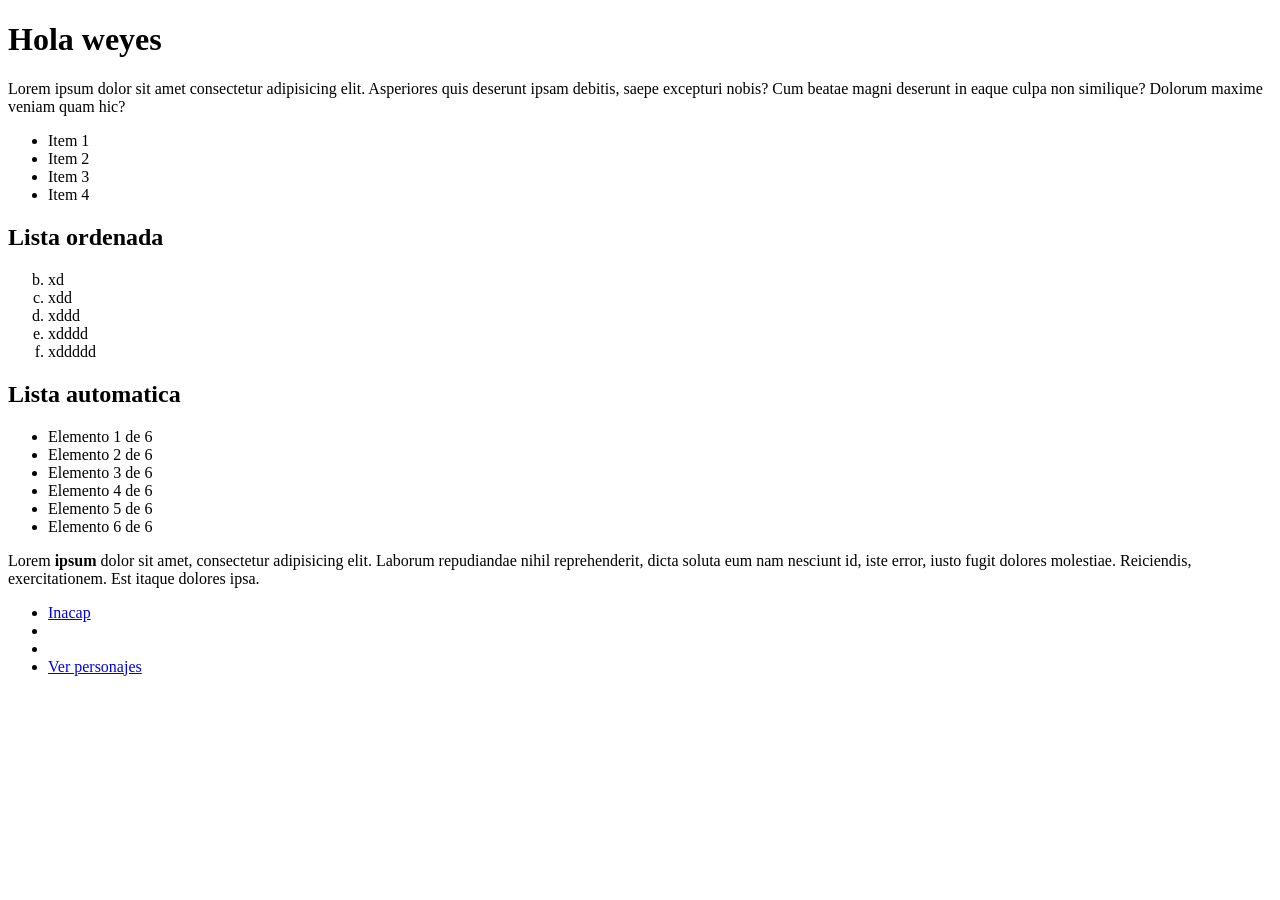
==== index.html @ fb2fe251 "Clase juasjuasj" ====
<!-- emepzar con ! y tab-->
<!DOCTYPE html>
<html lang="en">
<head>
    <meta charset="UTF-8">
    <meta name="viewport" content="width=device-width, initial-scale=1.0">
    <title>Pagina ejemplo 01</title>
</head>
<body>
    <!--h1 es para crear titulo-->
    <h1>Hola weyes</h1>
    <!--p es para crear parrafos-->
    <!--Lorem es para poner un texto por defecto-->
    <p>Lorem ipsum dolor sit amet consectetur adipisicing elit. Asperiores quis deserunt ipsam debitis, saepe excepturi nobis? Cum beatae magni deserunt in eaque culpa non similique? Dolorum maxime veniam quam hic?</p>
    <!-- ul>li*4-->
    <!--Esto es para crear una lista y el > es para que este dentro de la lista y el *4 es para la cantidad de elementos de la lista-->
    <ul>
        <li>Item 1</li>
        <li>Item 2</li>
        <li>Item 3</li>
        <li>Item 4</li>
    </ul>
    <!--h2+ol>li*5-->
    <!--El + permite agregar una etiqueta al mismo nivel
        El > permite agregar una etiqueta dentro de la anterior
        ol genera una lista ordenada-->
    <h2>Lista ordenada</h2>
    <!--El type es en que se enumera y el start de donde parte-->
    <ol start="2" type="a">
        <li>xd</li>
        <li>xdd</li>
        <li>xddd</li>
        <li>xdddd</li>
        <li>xddddd</li>
    </ol>
    <!--h2{Lista automatica}+ul>li*6{Elemento $}-->
    <!--{} se utliza para agregar texto dentro de la etiqueta
        $ se utiliza para generar numeros desde el 1-->
    <!--Control + d para seleccinar texto igual al seleccionada-->
    <h2>Lista automatica</h2>
    <ul>
        <li>Elemento 1 de 6</li>
        <li>Elemento 2 de 6</li>
        <li>Elemento 3 de 6</li>
        <li>Elemento 4 de 6</li>
        <li>Elemento 5 de 6</li>
        <li>Elemento 6 de 6</li>
    </ul>
    <!-- div.alerta crea una etiqueta div con clase alerta
        las clases se usas para asignar estilos-->
    <!-- div.alerta>p>lorem-->
    <!--la etiqueta <b> es para ennegrecer el texto-->
    <div class="alerta">Lorem <b>ipsum</b> dolor sit amet, consectetur adipisicing elit. Laborum repudiandae nihil reprehenderit, dicta soluta eum nam nesciunt id, iste error, iusto fugit dolores molestiae. Reiciendis, exercitationem. Est itaque dolores ipsa.</div>
    <!-- main se utiliza para agrupar dentro lo mas importante de la pagina-->
    <main>
        <!-- aside se tuliza para agregar contenido complementario-->
        <aside></aside>
    </main>
    <!--ul>li*4>a el a espara agregar enlaces, los enlaces van dentro de href
        el target:_blank es para que abra el enlace en una pestaña nueva-->
    <ul>
        <li><a target="_blank" href="https://portal.inacap.cl">Inacap</a></li>
        <li><a href=""></a></li>
        <li><a href=""></a></li>
        <li><a href="personajes.html">Ver personajes</a></li>
    </ul>
</body>
</html>
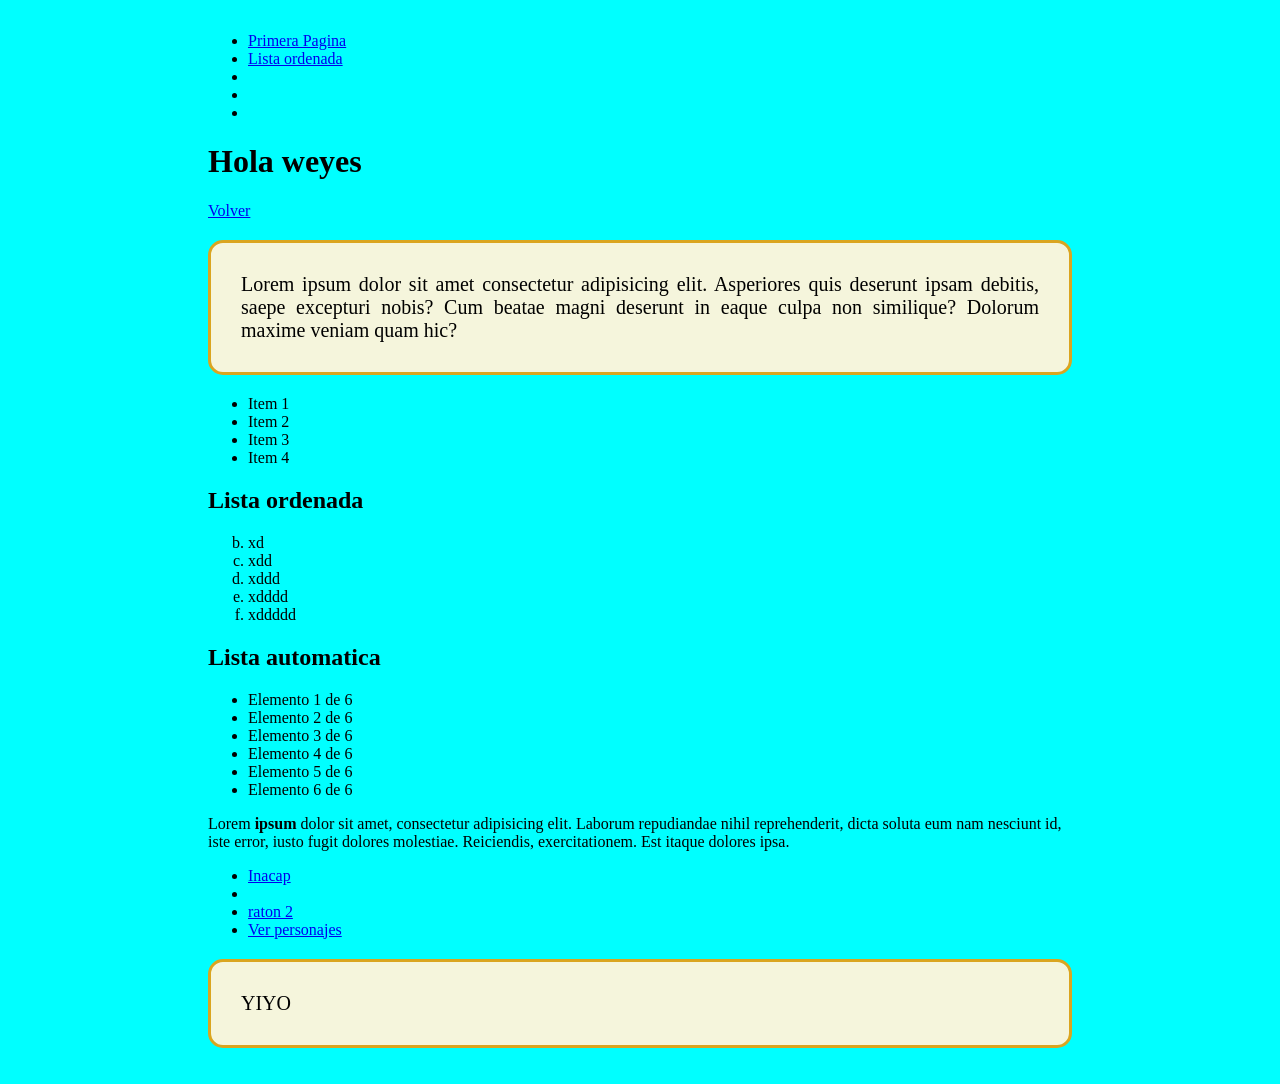
==== commit acf91707: "clase html 2" ====
--- a/index.html
+++ b/index.html
@@ -5,10 +5,24 @@
     <meta charset="UTF-8">
     <meta name="viewport" content="width=device-width, initial-scale=1.0">
     <title>Pagina ejemplo 01</title>
+    <link rel="stylesheet" href="css/style.css">
+    <style>
+        body {background-color:aqua;}
+        p{border: 3px solid goldenrod;}
+    </style>
 </head>
 <body>
+    <!--Dandole id a las secciones podemos poner botones que nos manden a esas secciones-->
+    <ul id="Links">
+        <li><a href="#primera_pag">Primera Pagina</a></li>
+        <li><a href="#ul">Lista ordenada</a></li>
+        <li><a href=""></a></li>
+        <li><a href=""></a></li>
+        <li><a href=""></a></li>
+    </ul>
     <!--h1 es para crear titulo-->
-    <h1>Hola weyes</h1>
+    <h1 id="primera_pag">Hola weyes</h1>
+    <a href="#Links">Volver</a>
     <!--p es para crear parrafos-->
     <!--Lorem es para poner un texto por defecto-->
     <p>Lorem ipsum dolor sit amet consectetur adipisicing elit. Asperiores quis deserunt ipsam debitis, saepe excepturi nobis? Cum beatae magni deserunt in eaque culpa non similique? Dolorum maxime veniam quam hic?</p>
@@ -24,7 +38,7 @@
     <!--El + permite agregar una etiqueta al mismo nivel
         El > permite agregar una etiqueta dentro de la anterior
         ol genera una lista ordenada-->
-    <h2>Lista ordenada</h2>
+    <h2 id="ol">Lista ordenada</h2>
     <!--El type es en que se enumera y el start de donde parte-->
     <ol start="2" type="a">
         <li>xd</li>
@@ -37,7 +51,7 @@
     <!--{} se utliza para agregar texto dentro de la etiqueta
         $ se utiliza para generar numeros desde el 1-->
     <!--Control + d para seleccinar texto igual al seleccionada-->
-    <h2>Lista automatica</h2>
+    <h2 id="ul">Lista automatica</h2>
     <ul>
         <li>Elemento 1 de 6</li>
         <li>Elemento 2 de 6</li>
@@ -56,13 +70,15 @@
         <!-- aside se tuliza para agregar contenido complementario-->
         <aside></aside>
     </main>
-    <!--ul>li*4>a el a espara agregar enlaces, los enlaces van dentro de href
+    <!--ul>li*4>a el a es para agregar enlaces, los enlaces van dentro de href
         el target:_blank es para que abra el enlace en una pestaña nueva-->
     <ul>
         <li><a target="_blank" href="https://portal.inacap.cl">Inacap</a></li>
         <li><a href=""></a></li>
-        <li><a href=""></a></li>
-        <li><a href="personajes.html">Ver personajes</a></li>
+        <li><a target="_blank" href="productos/figuras.html">raton 2</a></li>
+        <li><a target="_blank" href="personajes.html">Ver personajes</a></li>
     </ul>
+    <P>YIYO</P>
+
 </body>
 </html>
--- a/css/style.css
+++ b/css/style.css
@@ -0,0 +1,12 @@
+
+
+
+body{padding: 8px 200px;}
+
+p{
+    padding: 30px;
+    border-radius: 15px;
+    background-color: beige;
+    text-align: justify;
+    font-size: 20PX;
+}
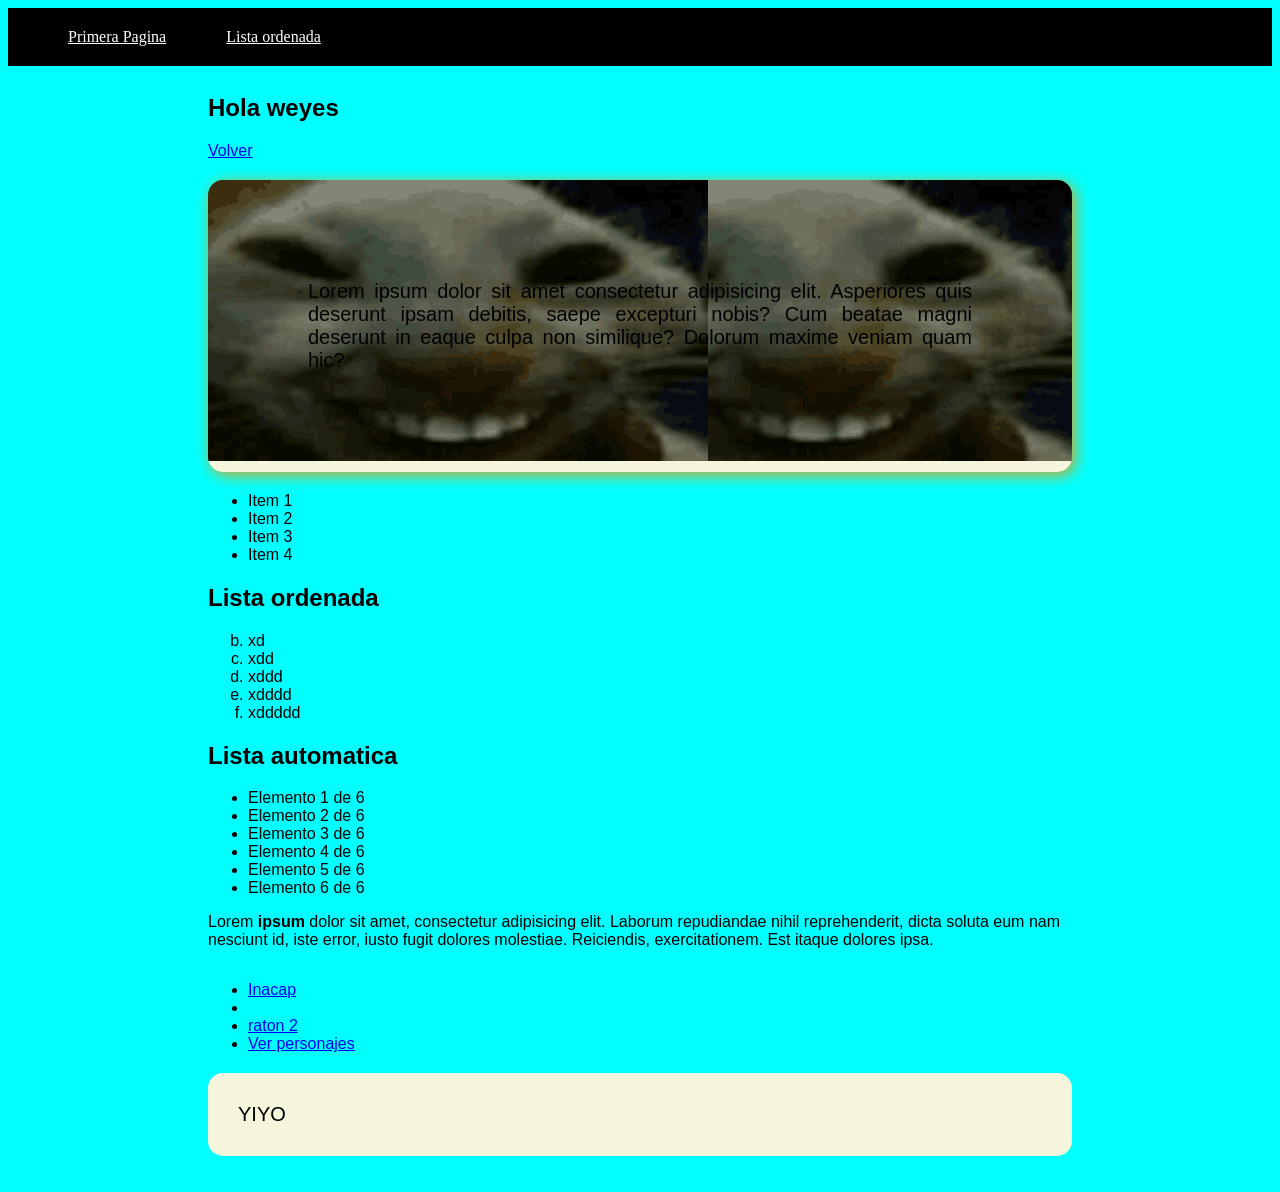
==== commit acd5ee35: "Clase 3" ====
--- a/index.html
+++ b/index.html
@@ -6,79 +6,90 @@
     <meta name="viewport" content="width=device-width, initial-scale=1.0">
     <title>Pagina ejemplo 01</title>
     <link rel="stylesheet" href="css/style.css">
+    <link rel="preconnect" href="https://fonts.googleapis.com">
+    <link rel="preconnect" href="https://fonts.gstatic.com" crossorigin>
+    <link href="https://fonts.googleapis.com/css2?family=Comic+Relief:wght@400;700&display=swap" rel="stylesheet">
     <style>
-        body {background-color:aqua;}
-        p{border: 3px solid goldenrod;}
+        body{background-color: aqua;}
     </style>
 </head>
 <body>
-    <!--Dandole id a las secciones podemos poner botones que nos manden a esas secciones-->
-    <ul id="Links">
-        <li><a href="#primera_pag">Primera Pagina</a></li>
-        <li><a href="#ul">Lista ordenada</a></li>
-        <li><a href=""></a></li>
-        <li><a href=""></a></li>
-        <li><a href=""></a></li>
-    </ul>
-    <!--h1 es para crear titulo-->
-    <h1 id="primera_pag">Hola weyes</h1>
-    <a href="#Links">Volver</a>
-    <!--p es para crear parrafos-->
-    <!--Lorem es para poner un texto por defecto-->
-    <p>Lorem ipsum dolor sit amet consectetur adipisicing elit. Asperiores quis deserunt ipsam debitis, saepe excepturi nobis? Cum beatae magni deserunt in eaque culpa non similique? Dolorum maxime veniam quam hic?</p>
-    <!-- ul>li*4-->
-    <!--Esto es para crear una lista y el > es para que este dentro de la lista y el *4 es para la cantidad de elementos de la lista-->
-    <ul>
-        <li>Item 1</li>
-        <li>Item 2</li>
-        <li>Item 3</li>
-        <li>Item 4</li>
-    </ul>
-    <!--h2+ol>li*5-->
-    <!--El + permite agregar una etiqueta al mismo nivel
-        El > permite agregar una etiqueta dentro de la anterior
-        ol genera una lista ordenada-->
-    <h2 id="ol">Lista ordenada</h2>
-    <!--El type es en que se enumera y el start de donde parte-->
-    <ol start="2" type="a">
-        <li>xd</li>
-        <li>xdd</li>
-        <li>xddd</li>
-        <li>xdddd</li>
-        <li>xddddd</li>
-    </ol>
-    <!--h2{Lista automatica}+ul>li*6{Elemento $}-->
-    <!--{} se utliza para agregar texto dentro de la etiqueta
-        $ se utiliza para generar numeros desde el 1-->
-    <!--Control + d para seleccinar texto igual al seleccionada-->
-    <h2 id="ul">Lista automatica</h2>
-    <ul>
-        <li>Elemento 1 de 6</li>
-        <li>Elemento 2 de 6</li>
-        <li>Elemento 3 de 6</li>
-        <li>Elemento 4 de 6</li>
-        <li>Elemento 5 de 6</li>
-        <li>Elemento 6 de 6</li>
-    </ul>
-    <!-- div.alerta crea una etiqueta div con clase alerta
-        las clases se usas para asignar estilos-->
-    <!-- div.alerta>p>lorem-->
-    <!--la etiqueta <b> es para ennegrecer el texto-->
-    <div class="alerta">Lorem <b>ipsum</b> dolor sit amet, consectetur adipisicing elit. Laborum repudiandae nihil reprehenderit, dicta soluta eum nam nesciunt id, iste error, iusto fugit dolores molestiae. Reiciendis, exercitationem. Est itaque dolores ipsa.</div>
-    <!-- main se utiliza para agrupar dentro lo mas importante de la pagina-->
+    <header>
+        <nav>
+        <ul id="Links">
+            <li><a href="#primera_pag">Primera Pagina</a></li>
+            <li><a href="#ul">Lista ordenada</a></li>
+            <li><a href=""></a></li>
+            <li><a href=""></a></li>
+            <li><a href=""></a></li>
+        </ul>
+        </nav>
+    </header>
     <main>
-        <!-- aside se tuliza para agregar contenido complementario-->
-        <aside></aside>
+        <section>
+
+            <!--Dandole id a las secciones podemos poner botones que nos manden a esas secciones-->
+            <!--h1 es para crear titulo-->
+            <h1 id="primera_pag">Hola weyes</h1>
+            <a href="#Links">Volver</a>
+            <!--p es para crear parrafos-->
+            <!--Lorem es para poner un texto por defecto-->
+            <p class="p2">Lorem ipsum dolor sit amet consectetur adipisicing elit. Asperiores quis deserunt ipsam debitis, saepe excepturi nobis? Cum beatae magni deserunt in eaque culpa non similique? Dolorum maxime veniam quam hic?</p>
+            <!-- ul>li*4-->
+            <!--Esto es para crear una lista y el > es para que este dentro de la lista y el *4 es para la cantidad de elementos de la lista-->
+            <ul>
+                <li>Item 1</li>
+                <li>Item 2</li>
+                <li>Item 3</li>
+                <li>Item 4</li>
+            </ul>
+            <!--h2+ol>li*5-->
+            <!--El + permite agregar una etiqueta al mismo nivel
+                El > permite agregar una etiqueta dentro de la anterior
+                ol genera una lista ordenada-->
+            <h2 id="ol">Lista ordenada</h2>
+            <!--El type es en que se enumera y el start de donde parte-->
+            <ol start="2" type="a">
+                <li>xd</li>
+                <li>xdd</li>
+                <li>xddd</li>
+                <li>xdddd</li>
+                <li>xddddd</li>
+            </ol>
+            <!--h2{Lista automatica}+ul>li*6{Elemento $}-->
+            <!--{} se utliza para agregar texto dentro de la etiqueta
+                $ se utiliza para generar numeros desde el 1-->
+            <!--Control + d para seleccinar texto igual al seleccionada-->
+            <h2 id="ul">Lista automatica</h2>
+            <ul>
+                <li>Elemento 1 de 6</li>
+                <li>Elemento 2 de 6</li>
+                <li>Elemento 3 de 6</li>
+                <li>Elemento 4 de 6</li>
+                <li>Elemento 5 de 6</li>
+                <li>Elemento 6 de 6</li>
+            </ul>
+            <!-- div.alerta crea una etiqueta div con clase alerta
+                las clases se usas para asignar estilos-->
+            <!-- div.alerta>p>lorem-->
+            <!--la etiqueta <b> es para ennegrecer el texto-->
+            <div class="alerta">Lorem <b>ipsum</b> dolor sit amet, consectetur adipisicing elit. Laborum repudiandae nihil reprehenderit, dicta soluta eum nam nesciunt id, iste error, iusto fugit dolores molestiae. Reiciendis, exercitationem. Est itaque dolores ipsa.</div>
+            <!-- main se utiliza para agrupar dentro lo mas importante de la pagina-->
+            <main>
+                <!-- aside se tuliza para agregar contenido complementario-->
+                <aside></aside>
+            </main>
+            <!--ul>li*4>a el a es para agregar enlaces, los enlaces van dentro de href
+                el target:_blank es para que abra el enlace en una pestaña nueva-->
+            <ul>
+                <li><a target="_blank" href="https://portal.inacap.cl">Inacap</a></li>
+                <li><a href=""></a></li>
+                <li><a target="_blank" href="productos/figuras.html">raton 2</a></li>
+                <li><a target="_blank" href="personajes.html">Ver personajes</a></li>
+            </ul>
+            <P>YIYO</P>
+        </section>
     </main>
-    <!--ul>li*4>a el a es para agregar enlaces, los enlaces van dentro de href
-        el target:_blank es para que abra el enlace en una pestaña nueva-->
-    <ul>
-        <li><a target="_blank" href="https://portal.inacap.cl">Inacap</a></li>
-        <li><a href=""></a></li>
-        <li><a target="_blank" href="productos/figuras.html">raton 2</a></li>
-        <li><a target="_blank" href="personajes.html">Ver personajes</a></li>
-    </ul>
-    <P>YIYO</P>
 
 </body>
 </html>
--- a/css/style.css
+++ b/css/style.css
@@ -1,7 +1,8 @@
 
 
 
-body{padding: 8px 200px;}
+main{padding: 8px 200px;
+    font-family: 'Gill Sans', 'Gill Sans MT', Calibri, 'Trebuchet MS', sans-serif;}
 
 p{
     padding: 30px;
@@ -9,4 +10,24 @@
     background-color: beige;
     text-align: justify;
     font-size: 20PX;
+    ;
+}
+
+header{background-color: black;}
+
+nav ul{margin: 0px;
+    list-style: none;
+    display: flex;
+    gap: 20px;}
+header ul a{color: white;}
+
+nav ul li{padding: 20px;
+            text-decoration: none;}
+.p2{
+    background-image: url('../Images/twitch-emote-twitch.gif'),url(../Images/twitch-emote-twitch.gif);
+    background-size: 500px;
+    background-repeat: no-repeat;
+    padding: 100px;
+    background-position: top left, top right;
+    box-shadow: 3px 3px 15px goldenrod;
 }
